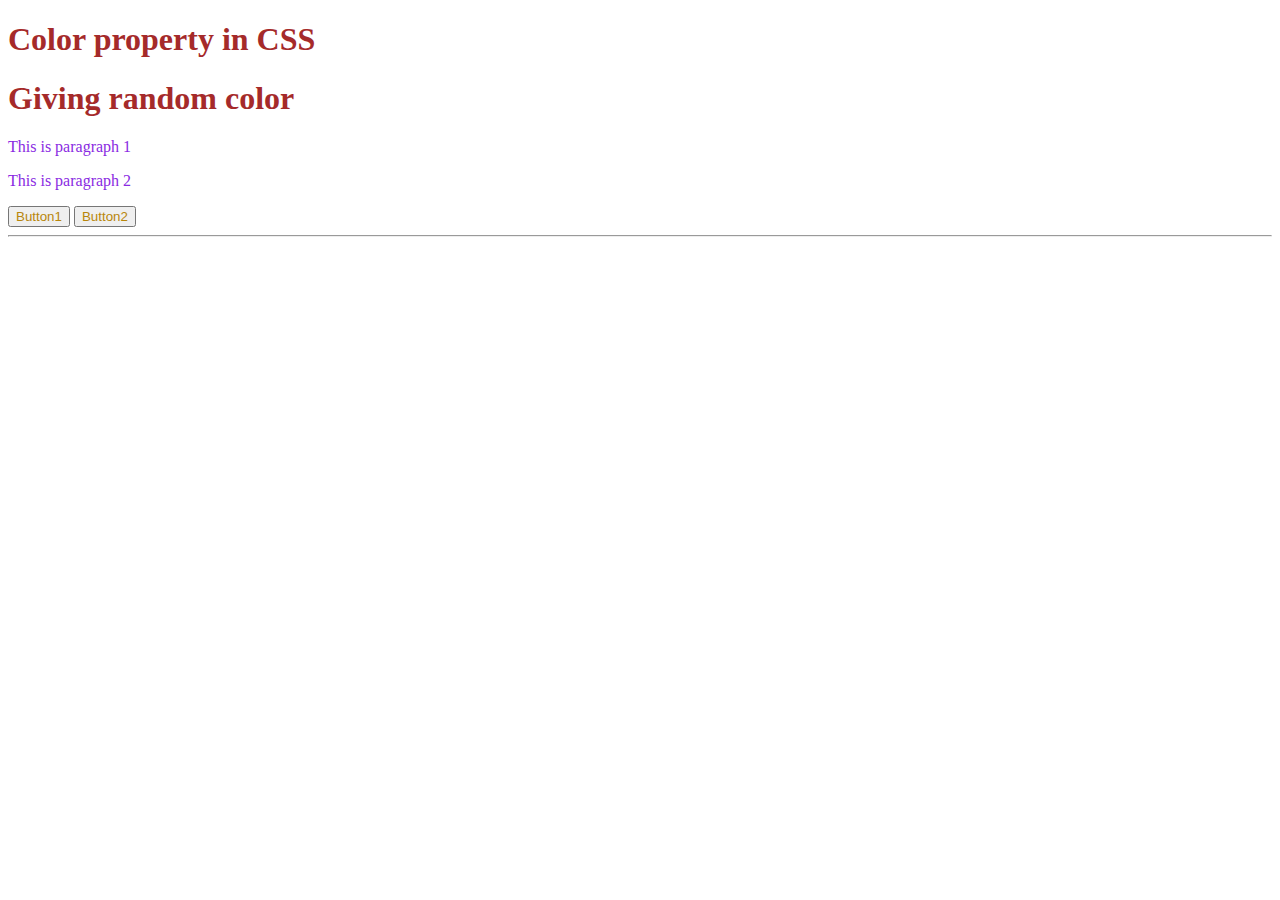
==== Part 1/index.html @ 69a5ad70 "first commit" ====
<!DOCTYPE html>
<html lang="en">
<head>
    <meta charset="UTF-8">
    <meta name="viewport" content="width=device-width, initial-scale=1.0">
    <title>Color property</title>
    <link rel="stylesheet" href="style.css">
</head>
<body>
    <!--Applying color property in CSS-->
    <h3 Color property</h3>
    <h1>Color property in CSS</h1>
    <h1>Giving random color</h1>
    <p>This is paragraph 1</p>
    <p>This is paragraph 2</p>
    <button>Button1</button>
    <button>Button2</button>
    <hr>
</body>
</html>
---- Part 1/style.css ----
h1{
    color:brown;
}

h3{
    color:blue;
}

p{
    color:blueviolet;
}

button{
    color:darkgoldenrod;
}
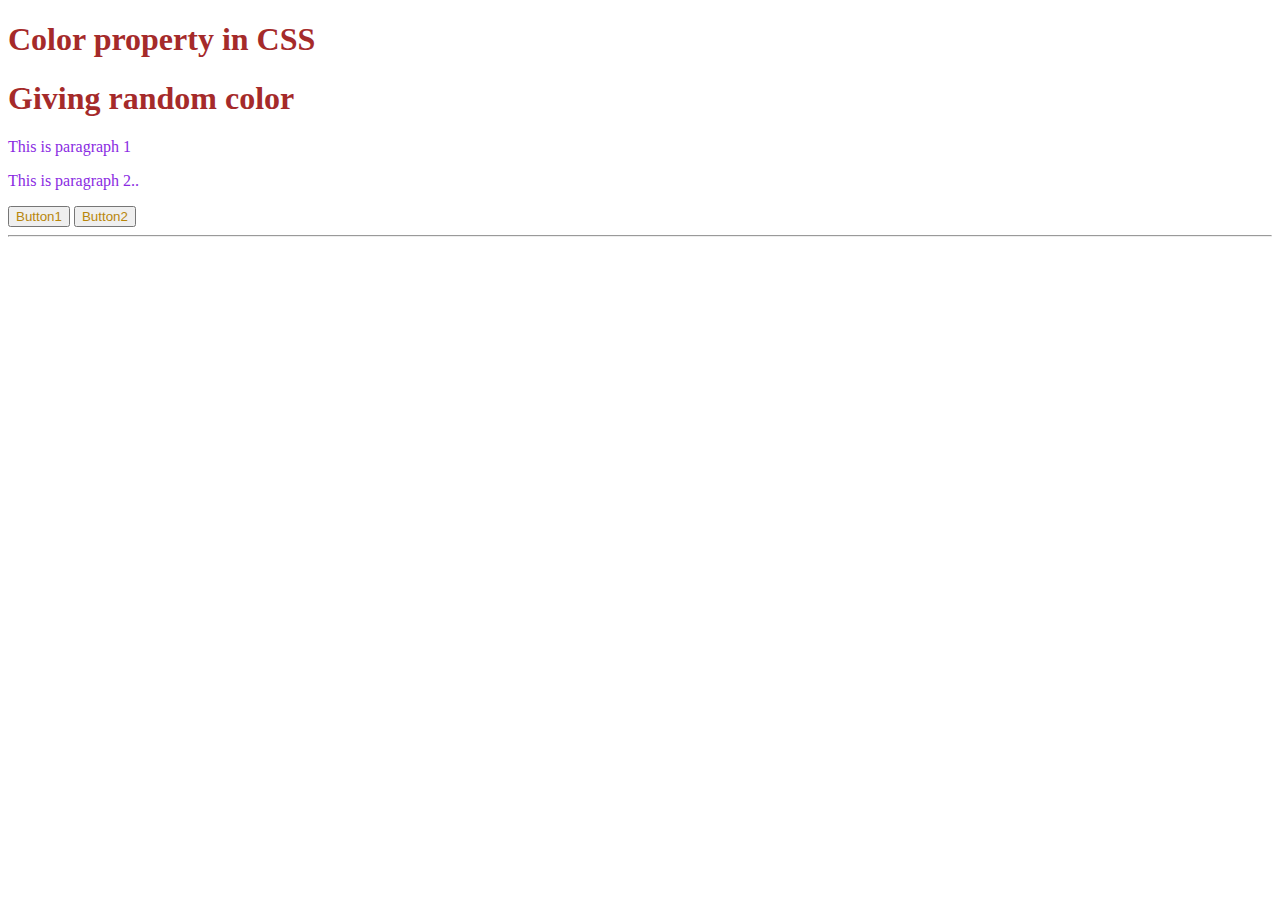
==== commit f07b1441: "color property" ====
--- a/Part 1/index.html
+++ b/Part 1/index.html
@@ -12,7 +12,7 @@
     <h1>Color property in CSS</h1>
     <h1>Giving random color</h1>
     <p>This is paragraph 1</p>
-    <p>This is paragraph 2</p>
+    <p>This is paragraph 2..</p>
     <button>Button1</button>
     <button>Button2</button>
     <hr>
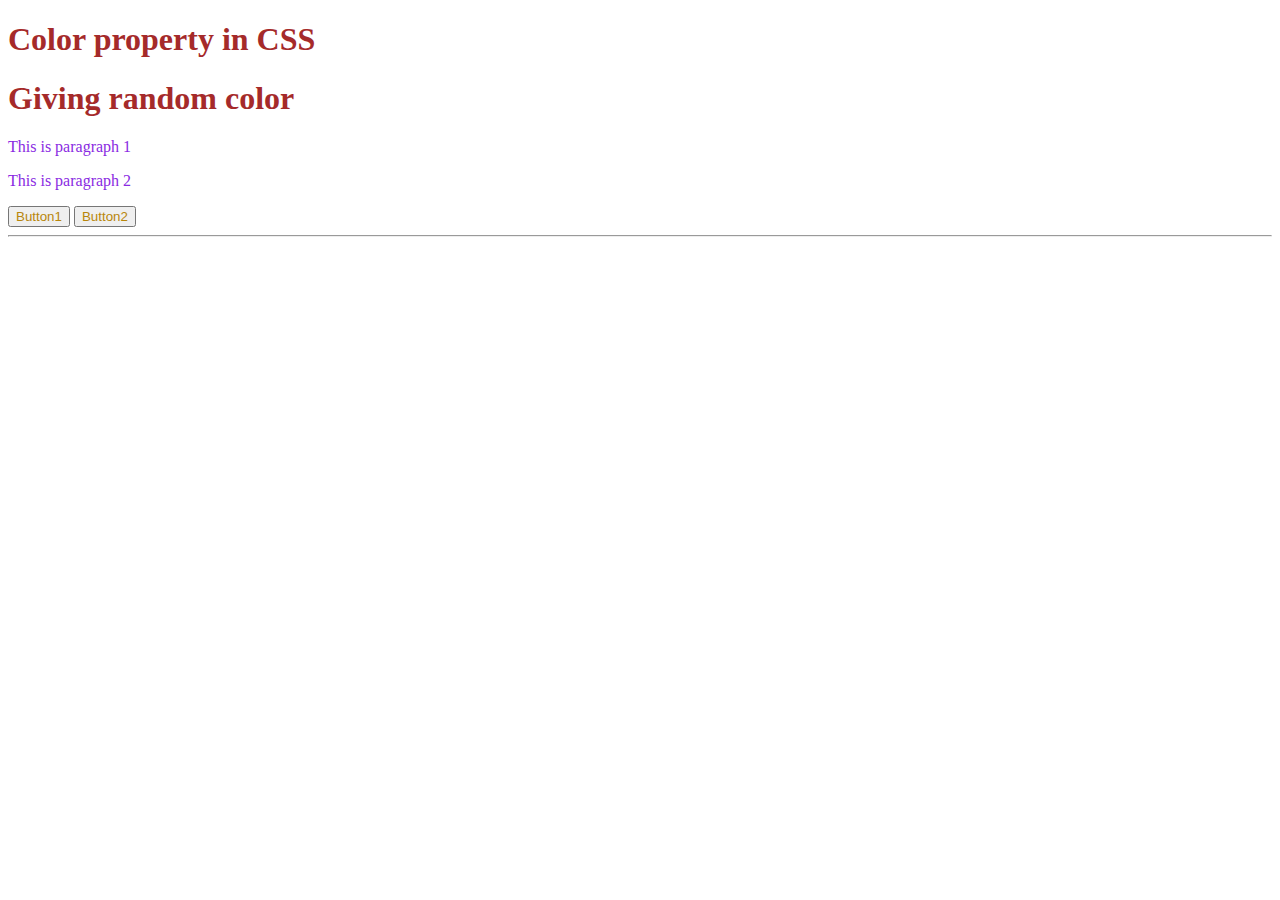
==== commit 606ae6d7: "color properties" ====
--- a/Part 1/index.html
+++ b/Part 1/index.html
@@ -12,7 +12,7 @@
     <h1>Color property in CSS</h1>
     <h1>Giving random color</h1>
     <p>This is paragraph 1</p>
-    <p>This is paragraph 2..</p>
+    <p>This is paragraph 2</p>
     <button>Button1</button>
     <button>Button2</button>
     <hr>
